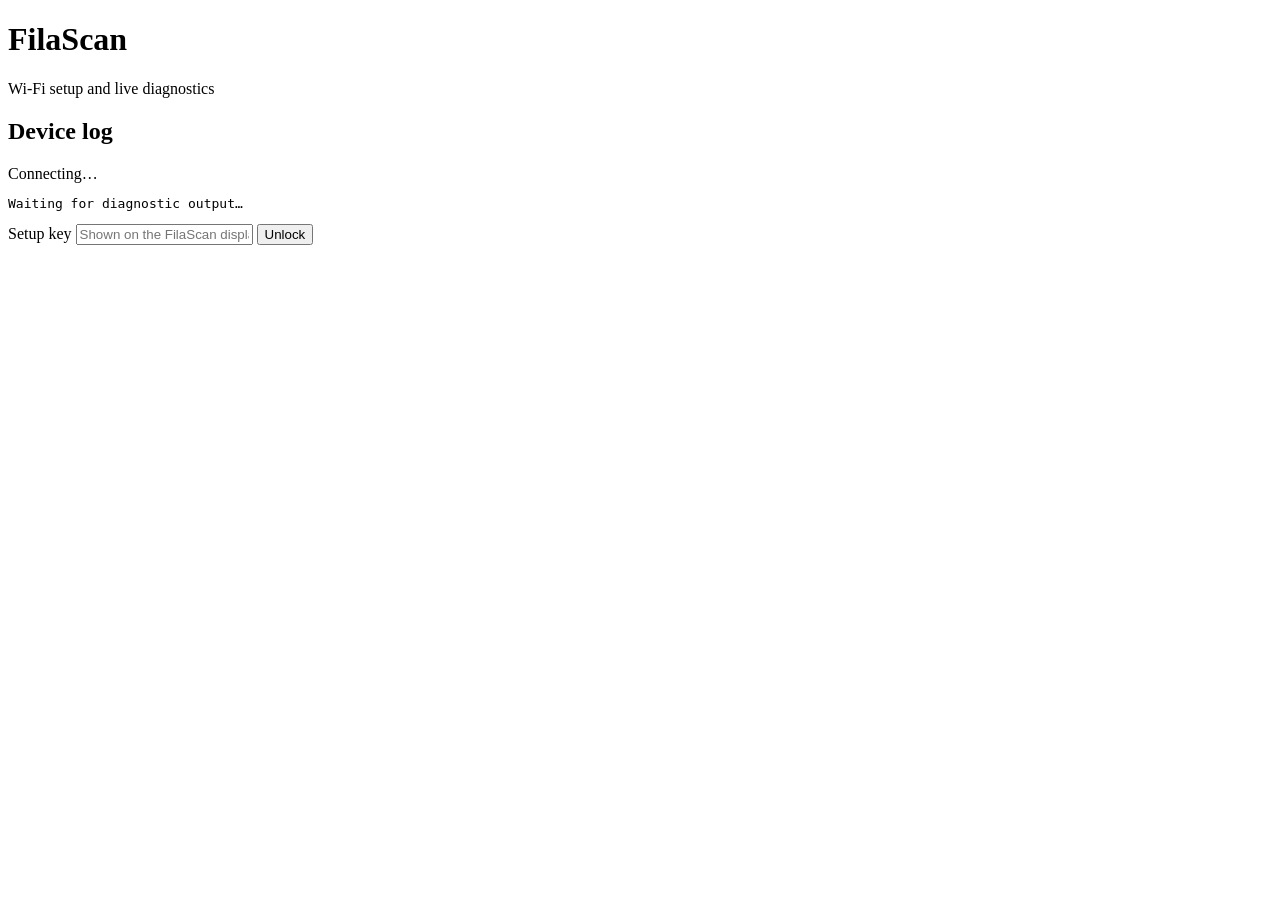
==== core/static/config.html @ 5f8c9bb9 "Refactor firmware into standalone Bambu spool reader" ====
<!doctype html>
<html lang="en">
  <head>
    <meta charset="utf-8">
    <meta name="viewport" content="width=device-width,initial-scale=1">
    <title>FilaScan Wi-Fi Setup</title>
    <link rel="stylesheet" href="/styles.css">
  </head>
  <body>
    <main>
      <h1>FilaScan</h1>
      <p class="subtitle">Wi-Fi setup and live diagnostics</p>

      <section class="log-section">
        <div class="log-heading">
          <h2>Device log</h2>
          <span id="log-status" class="connection-status">Connecting…</span>
        </div>
        <pre id="log-output" aria-live="polite">Waiting for diagnostic output…</pre>
      </section>

      <section>
        <label for="security-key">Setup key</label>
        <input id="security-key" type="password" autocomplete="current-password" placeholder="Shown on the FilaScan display">
        <button id="verify" type="button">Unlock</button>
        <p id="key-status" class="status"></p>
      </section>

      <section id="wifi" hidden>
        <label for="ssid">Wi-Fi network (SSID)</label>
        <input id="ssid" type="text" autocomplete="off">

        <label for="password">Wi-Fi password</label>
        <input id="password" type="password" autocomplete="new-password">

        <button id="save" type="button">Save and restart</button>
        <p id="save-status" class="status"></p>
      </section>
    </main>

    <script type="module">
      import init, { derive_key, encrypt, decrypt } from '/pkg/device_wasm.js';

      await init();

      const keyInput = document.querySelector('#security-key');
      const keyStatus = document.querySelector('#key-status');
      const wifiSection = document.querySelector('#wifi');
      const ssidInput = document.querySelector('#ssid');
      const passwordInput = document.querySelector('#password');
      const saveStatus = document.querySelector('#save-status');
      const logOutput = document.querySelector('#log-output');
      const logStatus = document.querySelector('#log-status');
      let encryptionKey;
      let lastLogText = '';

      async function refreshLogs() {
        try {
          const response = await fetch('/api/logs', { cache: 'no-store' });
          if (!response.ok) throw new Error(`HTTP ${response.status}`);
          const text = await response.text();
          const followTail = logOutput.scrollHeight - logOutput.scrollTop - logOutput.clientHeight < 36;
          if (text !== lastLogText) {
            logOutput.textContent = text || 'No diagnostic events recorded yet.';
            lastLogText = text;
            if (followTail) logOutput.scrollTop = logOutput.scrollHeight;
          }
          logStatus.textContent = 'Live';
          logStatus.classList.remove('offline');
        } catch (error) {
          logStatus.textContent = `Disconnected: ${error.message}`;
          logStatus.classList.add('offline');
        }
      }

      refreshLogs();
      setInterval(refreshLogs, 750);

      async function send(path, data) {
        const response = await fetch(path, {
          method: 'POST',
          headers: { 'Content-Type': 'application/text' },
          body: encrypt(encryptionKey, JSON.stringify(data)),
        });
        if (!response.ok) throw new Error(`Request failed (${response.status})`);
        return response;
      }

      async function readWifi() {
        const response = await fetch('/api/wifi-config');
        if (!response.ok) throw new Error(`Request failed (${response.status})`);
        return JSON.parse(decrypt(encryptionKey, await response.text()));
      }

      document.querySelector('#verify').addEventListener('click', async () => {
        keyStatus.textContent = 'Checking key…';
        wifiSection.hidden = true;
        try {
          encryptionKey = derive_key(keyInput.value.trim(), 'example_salt');
          await send('/api/test-key', { test: 'FilaScan' });
          const wifi = await readWifi();
          ssidInput.value = wifi.ssid || '';
          passwordInput.value = wifi.password || '';
          keyStatus.textContent = 'Setup key accepted.';
          wifiSection.hidden = false;
        } catch (error) {
          keyStatus.textContent = `Could not unlock setup: ${error.message}`;
        }
      });

      document.querySelector('#save').addEventListener('click', async () => {
        saveStatus.textContent = 'Saving Wi-Fi settings…';
        try {
          const response = await send('/api/wifi-config', {
            ssid: ssidInput.value.trim(),
            password: passwordInput.value,
          });
          JSON.parse(decrypt(encryptionKey, await response.text()));
          saveStatus.textContent = 'Saved. FilaScan is restarting…';
          await send('/api/reset-device', {});
        } catch (error) {
          saveStatus.textContent = `Could not save Wi-Fi settings: ${error.message}`;
        }
      });

      const keyFromUrl = new URLSearchParams(location.hash.slice(1)).get('sk');
      if (keyFromUrl) {
        keyInput.value = keyFromUrl;
        document.querySelector('#verify').click();
      }
    </script>
  </body>
</html>
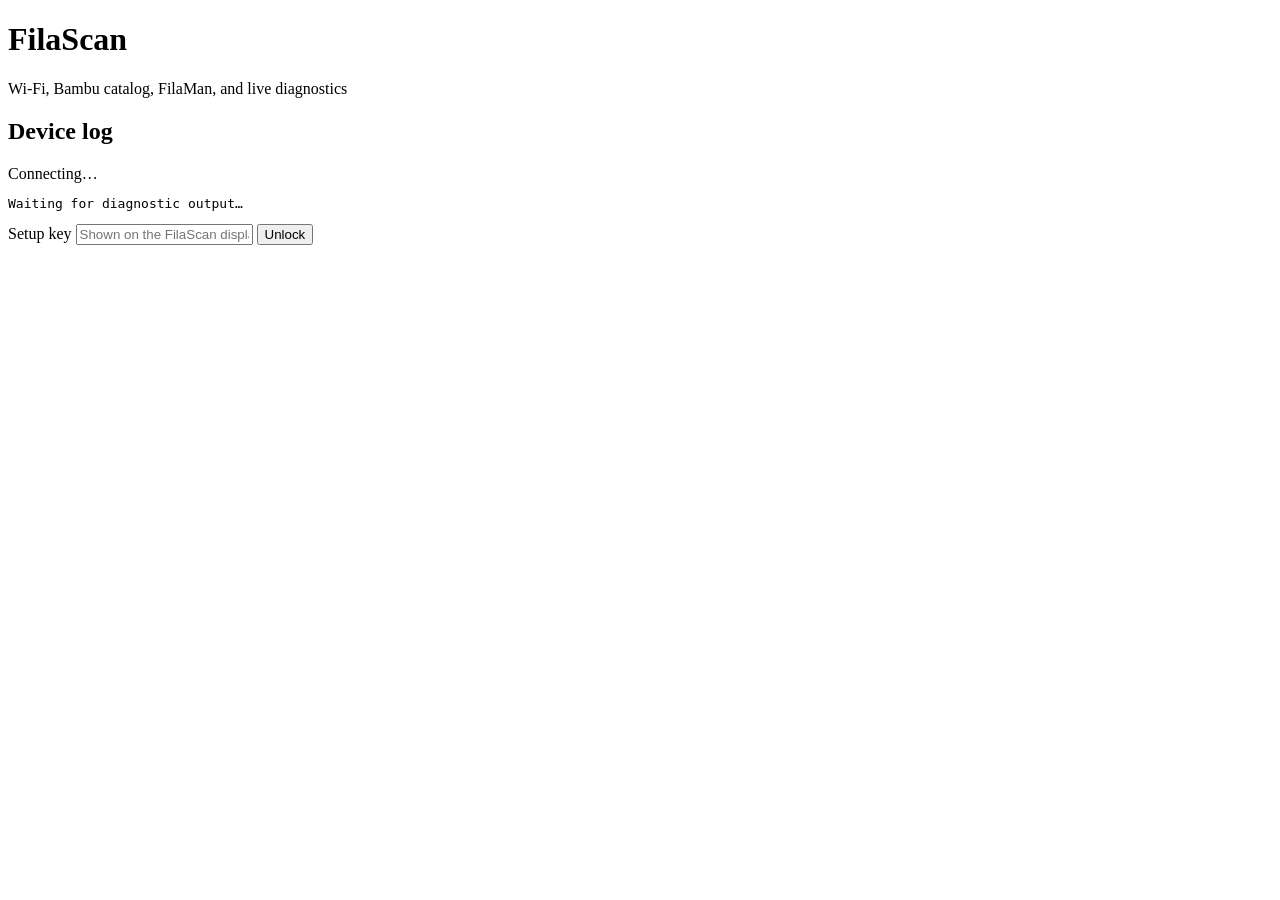
==== commit d73d0f59: "Release FilaScan 0.2.0" ====
--- a/core/static/config.html
+++ b/core/static/config.html
@@ -9,32 +9,91 @@
   <body>
     <main>
       <h1>FilaScan</h1>
-      <p class="subtitle">Wi-Fi setup and live diagnostics</p>
+      <p class="subtitle" data-i18n="subtitle">Wi-Fi, Bambu catalog, FilaMan, and live diagnostics</p>
 
       <section class="log-section">
         <div class="log-heading">
-          <h2>Device log</h2>
+          <h2 data-i18n="deviceLog">Device log</h2>
           <span id="log-status" class="connection-status">Connecting…</span>
         </div>
         <pre id="log-output" aria-live="polite">Waiting for diagnostic output…</pre>
       </section>
 
       <section>
-        <label for="security-key">Setup key</label>
+        <label for="security-key" data-i18n="setupKey">Setup key</label>
         <input id="security-key" type="password" autocomplete="current-password" placeholder="Shown on the FilaScan display">
-        <button id="verify" type="button">Unlock</button>
+        <button id="verify" type="button" data-i18n="unlock">Unlock</button>
         <p id="key-status" class="status"></p>
       </section>
 
+      <section id="language" hidden>
+        <h2 data-i18n="language">Language</h2>
+        <label for="display-language" data-i18n="displayLanguage">Display and web interface</label>
+        <select id="display-language">
+          <option value="en">English</option>
+          <option value="de">Deutsch</option>
+        </select>
+        <button id="language-save" type="button" data-i18n="saveLanguage">Save language</button>
+        <p id="language-status" class="status"></p>
+      </section>
+
       <section id="wifi" hidden>
-        <label for="ssid">Wi-Fi network (SSID)</label>
+        <h2>Wi-Fi</h2>
+        <label for="ssid" data-i18n="wifiNetwork">Wi-Fi network (SSID)</label>
         <input id="ssid" type="text" autocomplete="off">
 
-        <label for="password">Wi-Fi password</label>
+        <label for="password" data-i18n="wifiPassword">Wi-Fi password</label>
         <input id="password" type="password" autocomplete="new-password">
 
-        <button id="save" type="button">Save and restart</button>
+        <button id="save" type="button" data-i18n="saveRestart">Save and restart</button>
         <p id="save-status" class="status"></p>
+      </section>
+
+      <section id="catalog" hidden>
+        <h2 data-i18n="catalog">Bambu filament catalog</h2>
+        <p class="section-description" data-i18n="catalogDescription">The catalog is downloaded directly from BambuStudio and cached on the SD card.</p>
+
+        <label for="catalog-url" data-i18n="catalogUrl">Catalog JSON URL</label>
+        <input id="catalog-url" type="url" autocomplete="off" spellcheck="false">
+
+        <label class="checkbox-row" for="catalog-auto-update">
+          <input id="catalog-auto-update" type="checkbox">
+          <span data-i18n="autoUpdate">Update automatically every 24 hours</span>
+        </label>
+
+        <div class="button-row">
+          <button id="catalog-save" type="button" data-i18n="saveCatalog">Save catalog settings</button>
+          <button id="catalog-update" class="secondary" type="button" data-i18n="updateNow">Update now</button>
+        </div>
+        <p id="catalog-status" class="status">Catalog status unavailable.</p>
+      </section>
+
+      <section id="filaman" hidden>
+        <h2 data-i18n="filamanIntegration">FilaMan integration</h2>
+        <p class="section-description" data-i18n="filamanDescription">Choose a regular FilaMan storage location before adding a new spool, or press an existing spool's location button to move it. Bambu AMS locations are excluded. The Tray UID is used as external_id; the NFC Tag UID is never transmitted.</p>
+
+        <label for="filaman-url" data-i18n="filamanUrl">FilaMan URL</label>
+        <input id="filaman-url" type="url" autocomplete="off" spellcheck="false" placeholder="http://192.168.5.20:8000">
+        <p class="field-help" data-i18n="httpHelp">HTTP is supported for trusted local networks but sends the device token and spool data without transport encryption.</p>
+
+        <label for="filaman-token" data-i18n="deviceToken">Device access token</label>
+        <input id="filaman-token" type="password" autocomplete="off" spellcheck="false" placeholder="dev.…">
+        <p class="field-help" data-i18n="tokenHelp">The FilaScan integration plugin must be installed in FilaMan and authorize this registered device. General inventory scopes are not required.</p>
+
+        <label for="filaman-ca" data-i18n="caCertificate">TLS CA certificate (PEM, HTTPS only)</label>
+        <textarea id="filaman-ca" rows="7" autocomplete="off" spellcheck="false" placeholder="-----BEGIN CERTIFICATE-----"></textarea>
+        <p class="field-help" data-i18n="caHelp">Optional for HTTP. For HTTPS, use the CA certificate that issued the certificate for your FilaMan hostname.</p>
+
+        <label class="checkbox-row" for="filaman-enabled">
+          <input id="filaman-enabled" type="checkbox">
+          <span data-i18n="enableFilaman">Enable FilaMan location selection after scanning</span>
+        </label>
+
+        <div class="button-row">
+          <button id="filaman-save" type="button" data-i18n="saveFilaman">Save FilaMan settings</button>
+          <button id="filaman-test" class="secondary" type="button" data-i18n="testConnection">Test connection</button>
+        </div>
+        <p id="filaman-status" class="status">FilaMan status unavailable.</p>
       </section>
     </main>
 
@@ -42,15 +101,67 @@
       import init, { derive_key, encrypt, decrypt } from '/pkg/device_wasm.js';
 
       await init();
+
+      const translations = {
+        en: {
+          subtitle: 'Wi-Fi, Bambu catalog, FilaMan, and live diagnostics', deviceLog: 'Device log', setupKey: 'Setup key', unlock: 'Unlock',
+          language: 'Language', displayLanguage: 'Display and web interface', saveLanguage: 'Save language', wifiNetwork: 'Wi-Fi network (SSID)',
+          wifiPassword: 'Wi-Fi password', saveRestart: 'Save and restart', catalog: 'Bambu filament catalog',
+          catalogDescription: 'The catalog is downloaded directly from BambuStudio and cached on the SD card.', catalogUrl: 'Catalog JSON URL',
+          autoUpdate: 'Update automatically every 24 hours', saveCatalog: 'Save catalog settings', updateNow: 'Update now',
+          filamanIntegration: 'FilaMan integration',
+          filamanDescription: "Choose a regular FilaMan storage location before adding a new spool, or press an existing spool's location button to move it. Bambu AMS locations are excluded. The Tray UID is used as external_id; the NFC Tag UID is never transmitted.",
+          filamanUrl: 'FilaMan URL', httpHelp: 'HTTP is supported for trusted local networks but sends the device token and spool data without transport encryption.',
+          deviceToken: 'Device access token', tokenHelp: 'The FilaScan integration plugin must be installed in FilaMan and authorize this registered device. General inventory scopes are not required.',
+          caCertificate: 'TLS CA certificate (PEM, HTTPS only)', caHelp: 'Optional for HTTP. For HTTPS, use the CA certificate that issued the certificate for your FilaMan hostname.',
+          enableFilaman: 'Enable FilaMan location selection after scanning', saveFilaman: 'Save FilaMan settings', testConnection: 'Test connection',
+        },
+        de: {
+          subtitle: 'WLAN, Bambu-Katalog, FilaMan und Live-Diagnose', deviceLog: 'Geräteprotokoll', setupKey: 'Einrichtungsschlüssel', unlock: 'Entsperren',
+          language: 'Sprache', displayLanguage: 'Display und Weboberfläche', saveLanguage: 'Sprache speichern', wifiNetwork: 'WLAN-Netzwerk (SSID)',
+          wifiPassword: 'WLAN-Passwort', saveRestart: 'Speichern und neu starten', catalog: 'Bambu-Filamentkatalog',
+          catalogDescription: 'Der Katalog wird direkt aus BambuStudio geladen und auf der SD-Karte zwischengespeichert.', catalogUrl: 'Katalog-JSON-URL',
+          autoUpdate: 'Alle 24 Stunden automatisch aktualisieren', saveCatalog: 'Katalogeinstellungen speichern', updateNow: 'Jetzt aktualisieren',
+          filamanIntegration: 'FilaMan-Integration',
+          filamanDescription: 'Wähle vor dem Hinzufügen einer neuen Spule einen regulären FilaMan-Lagerort oder verschiebe eine vorhandene Spule über ihren Standort-Button. Bambu-AMS-Standorte werden ausgeschlossen. Die Tray UID wird als external_id verwendet; die NFC Tag UID wird nie übertragen.',
+          filamanUrl: 'FilaMan-URL', httpHelp: 'HTTP wird für vertrauenswürdige lokale Netzwerke unterstützt, überträgt Geräte-Token und Spulendaten jedoch unverschlüsselt.',
+          deviceToken: 'Gerätezugriffstoken', tokenHelp: 'Das FilaScan-Integrationsplugin muss in FilaMan installiert sein und dieses registrierte Gerät autorisieren. Allgemeine Bestandsberechtigungen sind nicht erforderlich.',
+          caCertificate: 'TLS-CA-Zertifikat (PEM, nur HTTPS)', caHelp: 'Für HTTP optional. Verwende für HTTPS das CA-Zertifikat, das das Zertifikat des FilaMan-Hostnamens ausgestellt hat.',
+          enableFilaman: 'FilaMan-Standortauswahl nach dem Scannen aktivieren', saveFilaman: 'FilaMan-Einstellungen speichern', testConnection: 'Verbindung testen',
+        },
+      };
+      let currentLanguage = 'en';
+      function applyLanguage(language) {
+        currentLanguage = translations[language] ? language : 'en';
+        document.documentElement.lang = currentLanguage;
+        document.querySelectorAll('[data-i18n]').forEach((element) => {
+          const value = translations[currentLanguage][element.dataset.i18n];
+          if (value) element.textContent = value;
+        });
+      }
+      const tr = (english, german) => currentLanguage === 'de' ? german : english;
 
       const keyInput = document.querySelector('#security-key');
       const keyStatus = document.querySelector('#key-status');
       const wifiSection = document.querySelector('#wifi');
+      const languageSection = document.querySelector('#language');
+      const catalogSection = document.querySelector('#catalog');
+      const filamanSection = document.querySelector('#filaman');
       const ssidInput = document.querySelector('#ssid');
       const passwordInput = document.querySelector('#password');
       const saveStatus = document.querySelector('#save-status');
+      const languageInput = document.querySelector('#display-language');
+      const languageStatus = document.querySelector('#language-status');
       const logOutput = document.querySelector('#log-output');
       const logStatus = document.querySelector('#log-status');
+      const catalogUrlInput = document.querySelector('#catalog-url');
+      const catalogAutoUpdateInput = document.querySelector('#catalog-auto-update');
+      const catalogStatus = document.querySelector('#catalog-status');
+      const filamanUrlInput = document.querySelector('#filaman-url');
+      const filamanTokenInput = document.querySelector('#filaman-token');
+      const filamanCaInput = document.querySelector('#filaman-ca');
+      const filamanEnabledInput = document.querySelector('#filaman-enabled');
+      const filamanStatus = document.querySelector('#filaman-status');
       let encryptionKey;
       let lastLogText = '';
 
@@ -61,14 +172,14 @@
           const text = await response.text();
           const followTail = logOutput.scrollHeight - logOutput.scrollTop - logOutput.clientHeight < 36;
           if (text !== lastLogText) {
-            logOutput.textContent = text || 'No diagnostic events recorded yet.';
+            logOutput.textContent = text || tr('No diagnostic events recorded yet.', 'Noch keine Diagnoseereignisse aufgezeichnet.');
             lastLogText = text;
             if (followTail) logOutput.scrollTop = logOutput.scrollHeight;
           }
           logStatus.textContent = 'Live';
           logStatus.classList.remove('offline');
         } catch (error) {
-          logStatus.textContent = `Disconnected: ${error.message}`;
+          logStatus.textContent = `${tr('Disconnected', 'Getrennt')}: ${error.message}`;
           logStatus.classList.add('offline');
         }
       }
@@ -92,34 +203,181 @@
         return JSON.parse(decrypt(encryptionKey, await response.text()));
       }
 
+      async function readCatalog() {
+        const response = await fetch('/api/catalog-config', { cache: 'no-store' });
+        if (!response.ok) throw new Error(`Request failed (${response.status})`);
+        return JSON.parse(decrypt(encryptionKey, await response.text()));
+      }
+
+      async function readLanguage() {
+        const response = await fetch('/api/language-config', { cache: 'no-store' });
+        if (!response.ok) throw new Error(`Request failed (${response.status})`);
+        return JSON.parse(decrypt(encryptionKey, await response.text()));
+      }
+
+      async function readFilaMan() {
+        const response = await fetch('/api/filaman-config', { cache: 'no-store' });
+        if (!response.ok) throw new Error(`Request failed (${response.status})`);
+        return JSON.parse(decrypt(encryptionKey, await response.text()));
+      }
+
+      function renderFilaManStatus(config) {
+        filamanStatus.textContent = `${config.busy ? tr('Working', 'In Arbeit') : config.state} · ${config.enabled ? tr('location selection enabled', 'Standortauswahl aktiviert') : tr('location selection disabled', 'Standortauswahl deaktiviert')}`;
+      }
+
+      async function refreshFilaManStatus() {
+        if (!encryptionKey || filamanSection.hidden) return;
+        try {
+          renderFilaManStatus(await readFilaMan());
+        } catch (error) {
+          filamanStatus.textContent = `${tr('Could not read FilaMan status', 'FilaMan-Status konnte nicht gelesen werden')}: ${error.message}`;
+        }
+      }
+
+      function renderCatalogStatus(catalog) {
+        const source = catalog.source ? ` · ${catalog.source}` : '';
+        const activity = catalog.updating ? tr('Updating', 'Wird aktualisiert') : catalog.state;
+        catalogStatus.textContent = `${activity} · ${catalog.entries} ${tr('entries', 'Einträge')}${source}`;
+      }
+
+      async function refreshCatalogStatus() {
+        if (!encryptionKey || catalogSection.hidden) return;
+        try {
+          renderCatalogStatus(await readCatalog());
+        } catch (error) {
+          catalogStatus.textContent = `${tr('Could not read catalog status', 'Katalogstatus konnte nicht gelesen werden')}: ${error.message}`;
+        }
+      }
+
       document.querySelector('#verify').addEventListener('click', async () => {
-        keyStatus.textContent = 'Checking key…';
+        keyStatus.textContent = tr('Checking key…', 'Schlüssel wird geprüft…');
+        languageSection.hidden = true;
         wifiSection.hidden = true;
+        catalogSection.hidden = true;
+        filamanSection.hidden = true;
         try {
           encryptionKey = derive_key(keyInput.value.trim(), 'example_salt');
           await send('/api/test-key', { test: 'FilaScan' });
           const wifi = await readWifi();
+          const language = await readLanguage();
+          const catalog = await readCatalog();
+          const filaman = await readFilaMan();
           ssidInput.value = wifi.ssid || '';
           passwordInput.value = wifi.password || '';
-          keyStatus.textContent = 'Setup key accepted.';
+          languageInput.value = language.language || 'en';
+          applyLanguage(languageInput.value);
+          catalogUrlInput.value = catalog.url || '';
+          catalogAutoUpdateInput.checked = catalog.auto_update !== false;
+          renderCatalogStatus(catalog);
+          filamanUrlInput.value = filaman.base_url || '';
+          filamanTokenInput.value = filaman.device_token || '';
+          filamanCaInput.value = filaman.ca_certificate_pem || '';
+          filamanEnabledInput.checked = filaman.enabled === true;
+          renderFilaManStatus(filaman);
+          keyStatus.textContent = tr('Setup key accepted.', 'Einrichtungsschlüssel akzeptiert.');
+          languageSection.hidden = false;
           wifiSection.hidden = false;
-        } catch (error) {
-          keyStatus.textContent = `Could not unlock setup: ${error.message}`;
+          catalogSection.hidden = false;
+          filamanSection.hidden = false;
+        } catch (error) {
+          keyStatus.textContent = `${tr('Could not unlock setup', 'Einrichtung konnte nicht entsperrt werden')}: ${error.message}`;
+        }
+      });
+
+      document.querySelector('#language-save').addEventListener('click', async () => {
+        languageStatus.textContent = tr('Saving language…', 'Sprache wird gespeichert…');
+        try {
+          const response = await send('/api/language-config', { language: languageInput.value });
+          const result = JSON.parse(decrypt(encryptionKey, await response.text()));
+          if (result.error_text) throw new Error(result.error_text);
+          applyLanguage(languageInput.value);
+          languageStatus.textContent = tr('Language saved. New scans use this language.', 'Sprache gespeichert. Neue Scans verwenden diese Sprache.');
+        } catch (error) {
+          languageStatus.textContent = `${tr('Could not save language', 'Sprache konnte nicht gespeichert werden')}: ${error.message}`;
+        }
+      });
+
+      document.querySelector('#catalog-save').addEventListener('click', async () => {
+        catalogStatus.textContent = tr('Saving catalog settings…', 'Katalogeinstellungen werden gespeichert…');
+        try {
+          const response = await send('/api/catalog-config', {
+            url: catalogUrlInput.value.trim(),
+            auto_update: catalogAutoUpdateInput.checked,
+          });
+          const result = JSON.parse(decrypt(encryptionKey, await response.text()));
+          if (result.error_text) throw new Error(result.error_text);
+          catalogStatus.textContent = tr('Catalog settings saved.', 'Katalogeinstellungen gespeichert.');
+          setTimeout(refreshCatalogStatus, 500);
+        } catch (error) {
+          catalogStatus.textContent = `${tr('Could not save catalog settings', 'Katalogeinstellungen konnten nicht gespeichert werden')}: ${error.message}`;
+        }
+      });
+
+      document.querySelector('#catalog-update').addEventListener('click', async () => {
+        catalogStatus.textContent = tr('Starting catalog update…', 'Katalogaktualisierung wird gestartet…');
+        try {
+          const response = await send('/api/catalog-update', {});
+          const result = JSON.parse(decrypt(encryptionKey, await response.text()));
+          if (result.error_text) throw new Error(result.error_text);
+          await refreshCatalogStatus();
+        } catch (error) {
+          catalogStatus.textContent = `${tr('Could not start catalog update', 'Katalogaktualisierung konnte nicht gestartet werden')}: ${error.message}`;
+        }
+      });
+
+      setInterval(refreshCatalogStatus, 2000);
+      setInterval(refreshFilaManStatus, 2000);
+
+      document.querySelector('#filaman-save').addEventListener('click', async () => {
+        filamanStatus.textContent = tr('Saving FilaMan settings…', 'FilaMan-Einstellungen werden gespeichert…');
+        try {
+          const response = await send('/api/filaman-config', {
+            enabled: filamanEnabledInput.checked,
+            base_url: filamanUrlInput.value.trim(),
+            device_token: filamanTokenInput.value.trim(),
+            ca_certificate_pem: filamanCaInput.value.trim(),
+          });
+          const result = JSON.parse(decrypt(encryptionKey, await response.text()));
+          if (result.error_text) throw new Error(result.error_text);
+          filamanStatus.textContent = tr('FilaMan settings saved.', 'FilaMan-Einstellungen gespeichert.');
+          setTimeout(refreshFilaManStatus, 500);
+        } catch (error) {
+          filamanStatus.textContent = `${tr('Could not save FilaMan settings', 'FilaMan-Einstellungen konnten nicht gespeichert werden')}: ${error.message}`;
+        }
+      });
+
+      document.querySelector('#filaman-test').addEventListener('click', async () => {
+        filamanStatus.textContent = tr('Saving settings and testing FilaMan connection…', 'Einstellungen werden gespeichert und die FilaMan-Verbindung wird getestet…');
+        try {
+          const saveResponse = await send('/api/filaman-config', {
+            enabled: filamanEnabledInput.checked,
+            base_url: filamanUrlInput.value.trim(),
+            device_token: filamanTokenInput.value.trim(),
+            ca_certificate_pem: filamanCaInput.value.trim(),
+          });
+          const saveResult = JSON.parse(decrypt(encryptionKey, await saveResponse.text()));
+          if (saveResult.error_text) throw new Error(saveResult.error_text);
+          const response = await send('/api/filaman-test', {});
+          const result = JSON.parse(decrypt(encryptionKey, await response.text()));
+          if (result.error_text) throw new Error(result.error_text);
+          setTimeout(refreshFilaManStatus, 500);
+        } catch (error) {
+          filamanStatus.textContent = `${tr('Could not test FilaMan', 'FilaMan konnte nicht getestet werden')}: ${error.message}`;
         }
       });
 
       document.querySelector('#save').addEventListener('click', async () => {
-        saveStatus.textContent = 'Saving Wi-Fi settings…';
+        saveStatus.textContent = tr('Saving Wi-Fi settings…', 'WLAN-Einstellungen werden gespeichert…');
         try {
           const response = await send('/api/wifi-config', {
             ssid: ssidInput.value.trim(),
             password: passwordInput.value,
           });
           JSON.parse(decrypt(encryptionKey, await response.text()));
-          saveStatus.textContent = 'Saved. FilaScan is restarting…';
+          saveStatus.textContent = tr('Saved. FilaScan is restarting…', 'Gespeichert. FilaScan wird neu gestartet…');
           await send('/api/reset-device', {});
         } catch (error) {
-          saveStatus.textContent = `Could not save Wi-Fi settings: ${error.message}`;
+          saveStatus.textContent = `${tr('Could not save Wi-Fi settings', 'WLAN-Einstellungen konnten nicht gespeichert werden')}: ${error.message}`;
         }
       });
 
